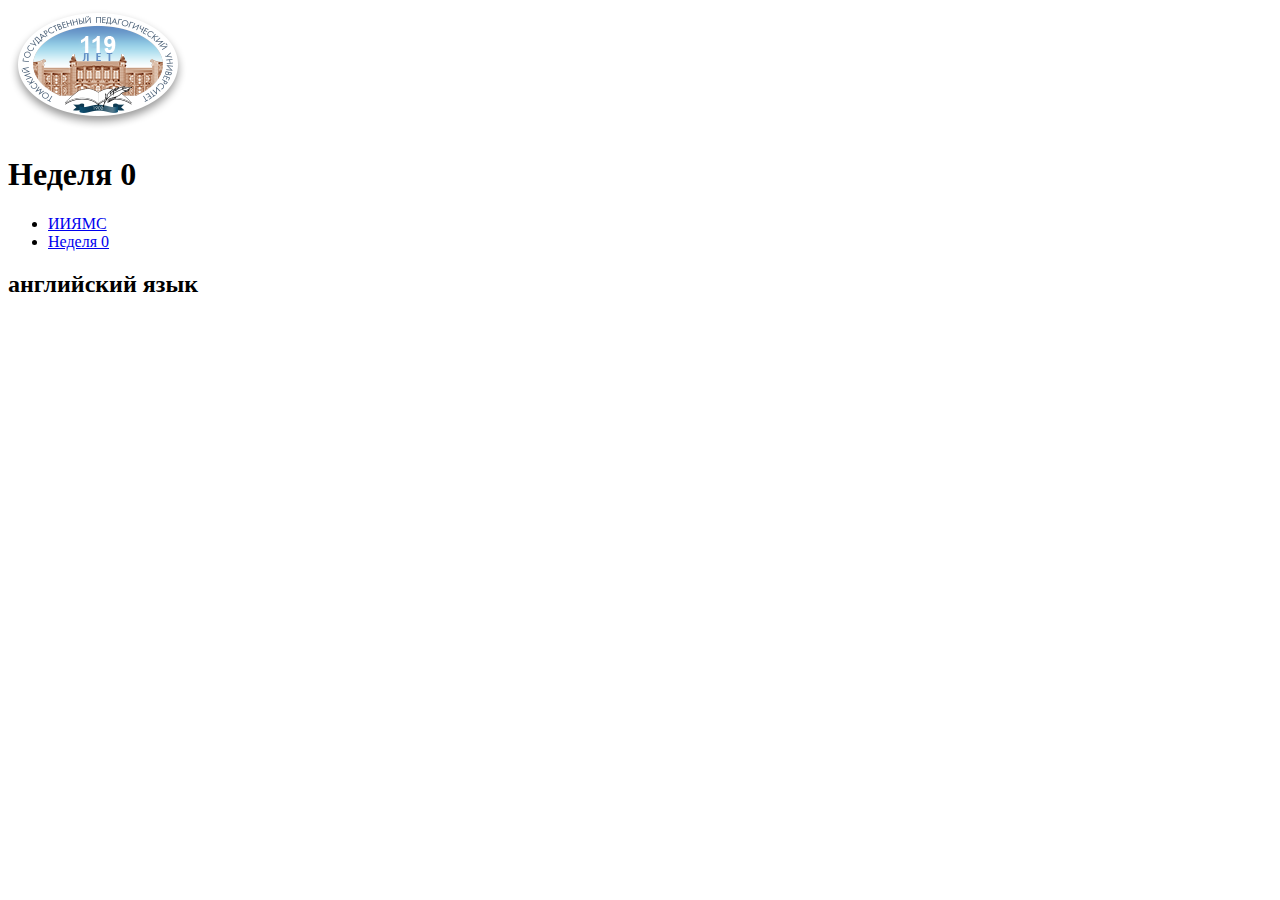
==== week0.html @ fbf73f2b "first page" ====
<!doctype html>
<html>
    <head>
        <meta charset="utf-8">
        <title>Неделя 0</title>
    </head>
    <body>
        <header>
        <img src="gerbtspu118.png">
        <h1>Неделя 0</h1>
        </header>
        <div>
            <nav>
                <ul>
                   <li><a href="index.html">ИИЯМС</a></li>
                   <li><a href="week0.html">Неделя 0</a></li>
                </ul>
            </nav>
            <main>
                <h2>английский язык</h2>
            </main>
        </div>
    </body>
</html>
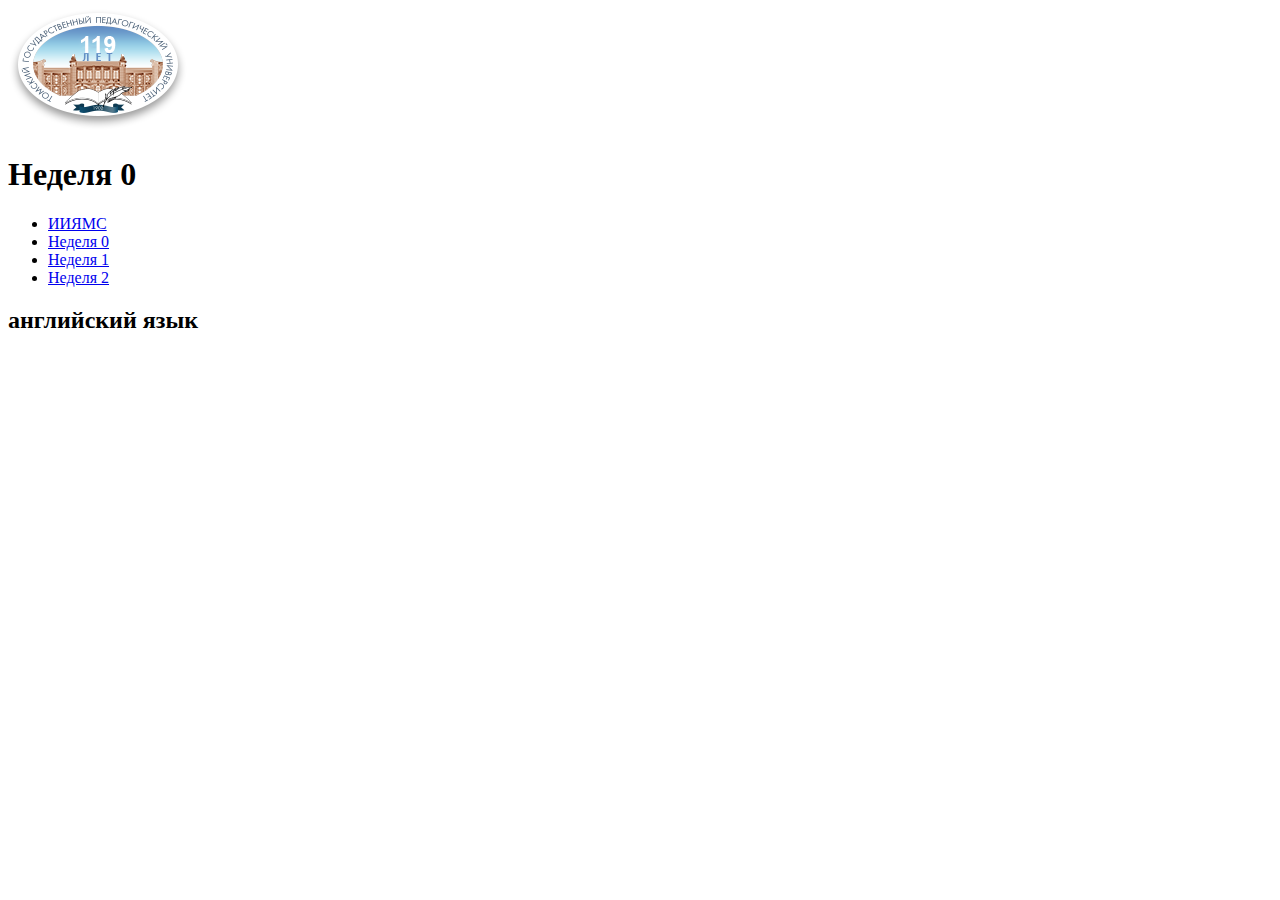
==== commit 7c6c98ef: "My site" ====
--- a/week0.html
+++ b/week0.html
@@ -14,6 +14,8 @@
                 <ul>
                    <li><a href="index.html">ИИЯМС</a></li>
                    <li><a href="week0.html">Неделя 0</a></li>
+                   <li><a href="week1.html">Неделя 1</a></li>
+                   <li><a href="week2.html">Неделя 2</a></li>
                 </ul>
             </nav>
             <main>
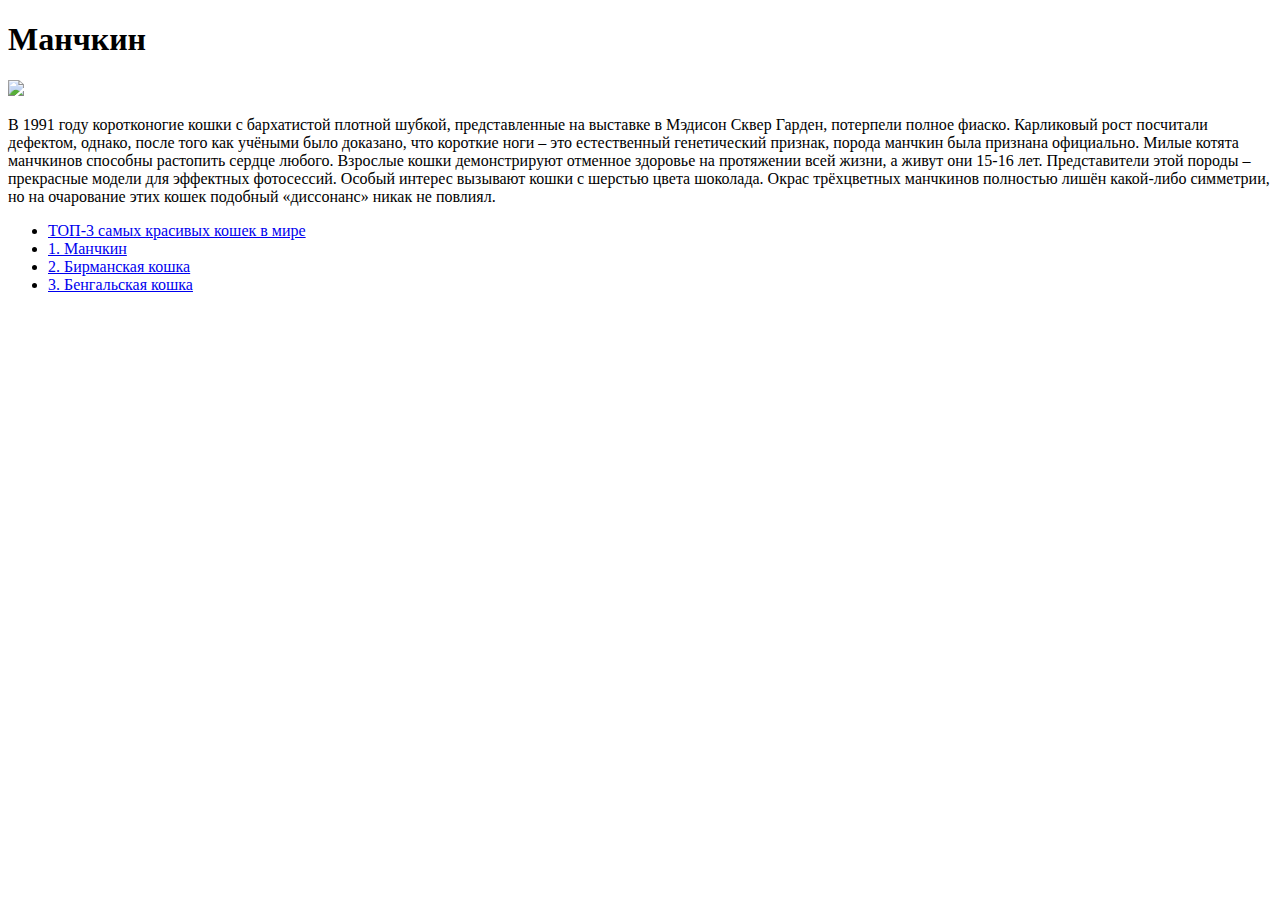
==== commit f31f7e0c: "second commit" ====
--- a/week0.html
+++ b/week0.html
@@ -2,24 +2,31 @@
 <html>
     <head>
         <meta charset="utf-8">
-        <title>Неделя 0</title>
+        <title>Манчкин</title>
     </head>
     <body>
         <header>
-        <img src="gerbtspu118.png">
-        <h1>Неделя 0</h1>
+        <h1>Манчкин</h1>
+        <main>
+        <img src="https://www.purina.ru/sites/purina.ru/files/2020-08/manchkin-1.jpg">
+        <p>
+        В 1991 году коротконогие кошки с бархатистой плотной шубкой, представленные на выставке в Мэдисон Сквер Гарден, потерпели полное фиаско. Карликовый рост посчитали дефектом, однако, после того как учёными было доказано, что короткие ноги – это естественный генетический признак, порода манчкин была признана официально.
+
+Милые котята манчкинов способны растопить сердце любого. Взрослые кошки демонстрируют отменное здоровье на протяжении всей жизни, а живут они 15-16 лет.
+
+Представители этой породы – прекрасные модели для эффектных фотосессий. Особый интерес вызывают кошки с шерстью цвета шоколада. Окрас трёхцветных манчкинов полностью лишён какой-либо симметрии, но на очарование этих кошек подобный «диссонанс» никак не повлиял.
+    </p>
+         </main>
         </header>
         <div>
             <nav>
                 <ul>
-                   <li><a href="index.html">ИИЯМС</a></li>
-                   <li><a href="week0.html">Неделя 0</a></li>
-                   <li><a href="week1.html">Неделя 1</a></li>
-                   <li><a href="week2.html">Неделя 2</a></li>
+                   <li><a href="index.html">ТОП-3 самых красивых кошек в мире</a></li>
+                   <li><a href="week0.html">1. Манчкин</a></li>
+                   <li><a href="week1.html">2. Бирманская кошка</a></li>
+                   <li><a href="week2.html">3. Бенгальская кошка</a></li>
                 </ul>
             </nav>
-            <main>
-                <h2>английский язык</h2>
             </main>
         </div>
     </body>
